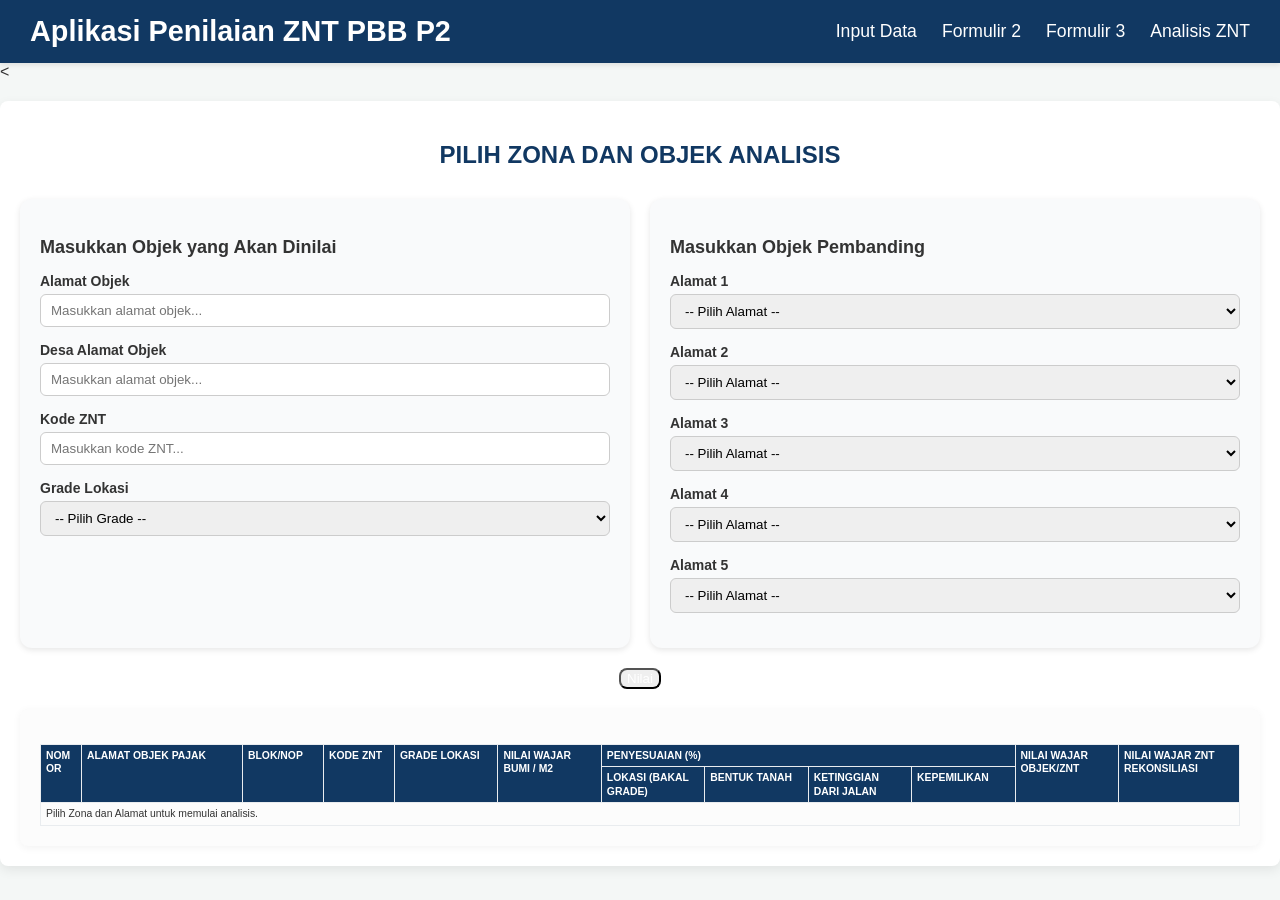
==== analisis.html @ ebc7b0b3 "Add files via upload" ====
<!DOCTYPE html>
<html lang="id">
<head>
  <meta charset="UTF-8">
  <meta name="viewport" content="width=device-width, initial-scale=1.0">
  <title>Analisis ZNT</title>
  <link rel="stylesheet" href="style.css">
</head>
<body class="formulir2"> 
  <div class="navbar">
    <div class="logo">Aplikasi Penilaian ZNT PBB P2</div>
    <ul>
      <li><a href="index.html">Input Data</a></li>
      <li><a href="formulir2.html">Formulir 2</a></li>
      <li><a href="formulir3.html">Formulir 3</a></li>
      <li class="active"><a href="analisis.html">Analisis ZNT</a></li>
    </ul>
  </div>

  <<div class="container">
  <h2>PILIH ZONA DAN OBJEK ANALISIS</h2>

  <div class="form-sections">
    <!-- Bagian Kiri -->
    <div class="form-card">
      <h3>Masukkan Objek yang Akan Dinilai</h3>
      <div class="form-field">
        <label for="alamatObjekInput">Alamat Objek</label>
        <input type="text" id="alamatObjekInput" placeholder="Masukkan alamat objek...">
      </div>
      <div class="form-field">
        <label for="alamatDesaInput">Desa Alamat Objek</label>
        <input type="text" id="alamatDesaInput" placeholder="Masukkan alamat objek...">
      </div>
      <div class="form-field">
        <label for="kodeZNTInput">Kode ZNT</label>
        <input type="text" id="kodeZNTInput" placeholder="Masukkan kode ZNT...">
      </div>
      <div class="form-field">
        <label for="gradeInputDropdown">Grade Lokasi</label>
        <select id="gradeInputDropdown">
          <option value="">-- Pilih Grade --</option>
          <option value="1">1</option>
          <option value="2">2</option>
          <option value="3">3</option>
          <option value="4">4</option>
          <option value="5">5</option>
          <option value="6">6</option>
          <option value="7">7</option>
          <option value="8">8</option>
          <option value="9">9</option>
          <option value="10">10</option>
        </select>
      </div>
    </div>

    <!-- Bagian Kanan -->
    <div class="form-card">
      <h3>Masukkan Objek Pembanding</h3>
      <div class="form-field">
        <label for="alamat1Select">Alamat 1</label>
        <select id="alamat1Select"><option value="">-- Pilih Alamat --</option></select>
      </div>
      <div class="form-field">
        <label for="alamat2Select">Alamat 2</label>
        <select id="alamat2Select"><option value="">-- Pilih Alamat --</option></select>
      </div>
      <div class="form-field">
        <label for="alamat3Select">Alamat 3</label>
        <select id="alamat3Select"><option value="">-- Pilih Alamat --</option></select>
      </div>
      <div class="form-field">
        <label for="alamat4Select">Alamat 4</label>
        <select id="alamat4Select"><option value="">-- Pilih Alamat --</option></select>
      </div>
      <div class="form-field">
        <label for="alamat4Select">Alamat 5</label>
        <select id="alamat4Select"><option value="">-- Pilih Alamat --</option></select>
      </div>
    </div>
  </div>

  <div class="button-container">
    <button id="showAnalysisBtn" class="bg-blue-600 hover:bg-blue-700 text-white font-bold py-3 px-6 rounded-lg shadow-md transition-colors">
      Nilai
    </button>
  </div>

  <!-- Tabel hasil -->
  <div class="table-container">
    <table class="data-table" id="analisisDataTable5">
      <thead>
        <tr>
          <th rowspan="2">Nomor</th>
          <th rowspan="2">Alamat Objek Pajak</th>
          <th rowspan="2">Blok/NOP</th>
          <th rowspan="2">Kode ZNT</th>
          <th rowspan="2">Grade Lokasi</th>
          <th rowspan="2">Nilai WAJAR Bumi / M2</th>
          <th colspan="4">PENYESUAIAN (%)</th>
          <th rowspan="2">NILAI WAJAR Objek/ZNT</th>
          <th rowspan="2">NILAI WAJAR ZNT REKONSILIASI</th>
        </tr>
        <tr>
          <th>Lokasi (bakal grade)</th>
          <th>Bentuk Tanah</th>
          <th>Ketinggian dari Jalan</th>
          <th>Kepemilikan</th>
        </tr>
      </thead>
      <tbody id="analisisTableBody5">
        <tr>
          <td colspan="12" class="px-6 py-4 text-center text-gray-500">
            Pilih Zona dan Alamat untuk memulai analisis.
          </td>
        </tr>
      </tbody>
    </table>
  </div>
</div>


  <script src="script.js"></script>
</body>
</html>
---- style.css ----
body {
    font-family: Arial, sans-serif;
    margin: 0;
    padding: 0;
    background-color: #f4f7f6;
    color: #333;
}

.container {
    max-width: 1400px;
    margin: 20px auto;
    padding: 20px;
    background-color: #ffffff;
    border-radius: 8px;
    box-shadow: 0 4px 12px rgba(0, 0, 0, 0.08);
}

h2 {
    text-align: center;
    color: #113862;
    margin-bottom: 30px;
}

/* --- Navbar Styling --- */
.navbar {
    background-color: #113862;
    color: white;
    padding: 15px 30px;
    display: flex;
    justify-content: space-between;
    align-items: center;
    box-shadow: 0 2px 5px rgba(0, 0, 0, 0.1);
    position: sticky;
    top: 0;
    z-index: 1000;
}

.navbar .logo {
    font-size: 1.8em;
    font-weight: bold;
}

.navbar ul {
    list-style: none;
    margin: 0;
    padding: 0;
    display: flex;
}

.navbar ul li {
    margin-left: 25px;
}

.navbar ul li a {
    color: white;
    text-decoration: none;
    font-size: 1.1em;
    padding: 5px 0;
    transition: color 0.3s ease;
}

.navbar ul li a:hover {
    color: #e0e0e0;
}

/* --- Content Wrapper for home.html layouts --- */
.content-wrapper {
    display: flex;
    gap: 25px;
    margin-top: 20px;
    flex-wrap: wrap;
}

.input-column {
    flex: 2;
    padding: 25px;
    background-color: #fcfcfc;
    border-radius: 8px;
    box-shadow: 0 2px 8px rgba(0,0,0,0.05);
    display: flex;
    flex-direction: column;
}

.map-column {
    flex: 3;
    padding: 25px;
    background-color: #fcfcfc;
    border-radius: 8px;
    box-shadow: 0 2px 8px rgba(0,0,0,0.05);
    display: flex;
    flex-direction: column;
    align-items: center;
}

/* Form Styling */
.form-row {
    display: flex;
    justify-content: space-between;
    gap: 15px;
    margin-bottom: 10px;
}

.form-row .input-group {
    flex: 1 1 calc(50% - 7.5px);
    margin-bottom: 0;
}

.input-group label {
    display: block;
    margin-bottom: 5px;
    font-weight: bold;
    color: #555;
    font-size: 0.85em;
}

.input-group input[type="text"],
.input-group input[type="number"],
.input-group input[type="date"],
.input-group select {
    width: 100%;
    padding: 7px 8px;
    border: 1px solid #ccd0d4;
    border-radius: 6px;
    box-sizing: border-box;
    font-size: 0.9em;
    color: #333;
    transition: border-color 0.3s ease, box-shadow 0.3s ease;
}

.input-group input:focus,
.input-group select:focus {
    border-color: #113862;
    box-shadow: 0 0 0 3px rgba(0, 123, 255, 0.25);
    outline: none;
}

/* Map Specific Styling */
#map {
    width: 100%;
    height: 250px;
    border-radius: 8px;
    border: 1px solid #e0e0e0;
    margin-top: 15px;
}

.map-hint {
    margin-top: 10px;
    margin-bottom: 10px;
    font-size: 0.85em;
    color: #777;
    text-align: center;
}

/* Form Button Styling */
button[type="submit"] {
    background-color: #28a745;
    color: white;
    padding: 10px 20px;
    border: none;
    border-radius: 6px;
    cursor: pointer;
    font-size: 1em;
    margin-top: 20px;
    width: 100%;
    transition: background-color 0.3s ease, transform 0.2s ease;
}

button[type="submit"]:hover {
    background-color: #218838;
    transform: translateY(-2px);
}

/* --- Table Styling (Common for both pages) --- */
.table-container {
    margin-top: 10px;
    overflow-x: auto;
    background-color: #fcfcfc;
    border-radius: 8px;
    box-shadow: 0 2px 8px rgba(0,0,0,0.05);
    padding: 20px;
}

.data-table {
    width: 100%;
    border-collapse: collapse;
    margin-top: 15px;
    table-layout: fixed;
}

.data-table th,
.data-table td {
    border: 1px solid #e9ecef;
    padding: 4px 5px;
    text-align: left;
    white-space: normal;
    word-wrap: break-word;
    font-size: 0.65em;
    line-height: 1.3;
    vertical-align: top;
}

.data-table th {
    background-color: #113862;
    color: white;
    font-weight: bold;
    text-transform: uppercase;
    position: sticky;
    top: 0;
    z-index: 1;
}

.data-table tbody tr:nth-child(even) {
    background-color: #f8f9fa;
}
.data-table tbody tr:hover {
    background-color: #e2f0ff;
}

.action-buttons {
    display: flex;
    flex-wrap: wrap;
    gap: 2px;
    justify-content: center;
}

.action-buttons button {
    padding: 3px 5px;
    border: none;
    border-radius: 3px;
    cursor: pointer;
    font-size: 0.6em;
    font-weight: bold;
    transition: background-color 0.2s ease, transform 0.1s ease;
}

.action-buttons .edit-btn {
    background-color: #ffc107;
    color: #333;
}
.action-buttons .edit-btn:hover {
    background-color: #e0a800;
    transform: translateY(-1px);
}

.action-buttons .delete-btn {
    background-color: #dc3545;
    color: white;
}
.action-buttons .delete-btn:hover {
    background-color: #c82333;
    transform: translateY(-1px);
}

/* --- New Reference Table Styling (home.html specific) --- */
.reference-table-container {
    margin-top: 15px;
    width: 100%;
}

.reference-table-container h3 {
    margin-bottom: 5px;
    text-align: center;
    color: #555;
    font-size: 0.9em;
}

#dataReferensiTable {
    width: 100%;
    border-collapse: collapse;
}

#dataReferensiTable th,
#dataReferensiTable td {
    border: 1px solid #e0e0e0;
    padding: 5px 8px;
    text-align: left;
    font-size: 0.7em;
    vertical-align: middle;
}

#dataReferensiTable th {
    background-color: #f0f0f0;
    font-weight: bold;
}

#dataReferensiTable td:nth-child(1) { width: 30px; text-align: center; }
#dataReferensiTable td:nth-child(2) { width: 60%; }
#dataReferensiTable td:nth-child(3) { width: 25%; }

#dataReferensiTable input[type="text"] {
    width: 100%;
    box-sizing: border-box;
    padding: 3px;
    border: 1px solid #ccc;
    border-radius: 4px;
    text-align: center;
    font-size: 0.8em;
}

/* Specific column widths for Formulir 2 */
body.formulir2 .data-table th:nth-child(1) { width: 30px; }
body.formulir2 .data-table th:nth-child(2) { width: 150px; }
body.formulir2 .data-table th:nth-child(3) { width: 70px; }
body.formulir2 .data-table th:nth-child(4) { width: 60px; }

/* Kolom di baris header kedua untuk Formulir 2 */
body.formulir2 .data-table thead tr:nth-child(2) th:nth-child(1) { width: 70px; }
body.formulir2 .data-table thead tr:nth-child(2) th:nth-child(2) { width: 80px; }
body.formulir2 .data-table thead tr:nth-child(2) th:nth-child(3) { width: 100px; }
body.formulir2 .data-table thead tr:nth-child(2) th:nth-child(4) { width: 80px; }
body.formulir2 .data-table th:nth-child(9) { width: 110px; }
body.formulir2 .data-table thead tr:nth-child(2) th:nth-child(5) { width: 110px; }
body.formulir2 .data-table thead tr:nth-child(2) th:nth-child(6) { width: 60px; }
body.formulir2 .data-table thead tr:nth-child(2) th:nth-child(7) { width: 90px; }
body.formulir2 .data-table thead tr:nth-child(2) th:nth-child(8) { width: 120px; }
body.formulir2 .data-table thead tr:nth-child(2) th:nth-child(9) { width: 80px; }

/* Kolom di baris header pertama yang tidak punya colspan untuk Formulir 2 */
body.formulir2 .data-table th:nth-child(15) { width: 100px; }
body.formulir2 .data-table th:nth-child(16) { width: 90px; }
body.formulir2 .data-table th:nth-child(17) { width: 90px; }
body.formulir2 .data-table th:nth-child(18) { width: 110px; }
body.formulir2 .data-table th:nth-child(19) { width: 110px; }

/* Responsive adjustments */
@media (max-width: 1200px) {
    .content-wrapper {
        flex-direction: column;
    }
    .form-row .input-group {
        flex: 1 1 100%;
    }
}

@media (max-width: 768px) {
    .navbar {
        flex-direction: column;
        align-items: flex-start;
        padding: 10px 20px;
    }
    .navbar ul {
        margin-top: 10px;
        flex-direction: column;
        align-items: flex-start;
    }
    .navbar ul li {
        margin-left: 0;
        margin-bottom: 5px;
    }
}


/* --- New Search Bar Styling (untuk formulir 3) --- */
.search-bar {
    display: flex; /* Mengatur layout dengan flexbox */
    align-items: flex-start; /* Menjaga label di bagian atas */
    background-color: #fff;
    border-radius: 8px;
    padding: 15px 20px;
    box-shadow: 0 4px 12px rgba(0, 0, 0, 0.08); /* Memberikan bayangan halus */
    gap: 20px; /* Jarak antar kolom input */
    margin-bottom: 20px;
}

.search-field {
    flex: 1; /* Membuat setiap kolom mengambil ruang yang sama */
    display: flex;
    flex-direction: column;
}

.search-field label {
    font-size: 14px;
    color: #7f8c8d;
    margin-bottom: 5px;
    font-weight: normal;
}

.search-field input[type="text"],
.search-field select {
    width: 100%;
    padding: 8px 0; /* Padding vertikal yang lebih sedikit */
    border: none;
    background-color: transparent;
    font-size: 16px;
    color: #333;
    outline: none;
    -webkit-appearance: none; /* Menghilangkan styling default browser untuk select */
    -moz-appearance: none;
    appearance: none;
}

.search-field input:focus,
.search-field select:focus {
    box-shadow: none; /* Menghilangkan bayangan saat fokus */
    border-color: transparent;
}

/* Mengatur dropdown agar tidak ada panah default */
.search-field select {
    background-image: url('data:image/svg+xml;utf8,<svg fill="%237f8c8d" height="24" viewBox="0 0 24 24" width="24" xmlns="http://www.w3.org/2000/svg"><path d="M7 10l5 5 5-5z"/><path d="M0 0h24v24H0z" fill="none"/></svg>');
    background-repeat: no-repeat;
    background-position: right center;
    padding-right: 25px;
}

/* Responsive design untuk layar kecil */
@media (max-width: 768px) {
    .search-bar {
        flex-direction: column; /* Mengubah menjadi kolom untuk layar kecil */
        align-items: stretch;
    }
    
    .search-field {
        margin-bottom: 15px; /* Menambah jarak antar input */
    }
}

/* --- New Search Page Styles --- */
.search-page {
    display: flex;
    flex-direction: column;
    justify-content: center;
    align-items: center;
    height: calc(100vh - 80px);
    max-width: none;
    background-color: #f4f7f6;
    box-shadow: none;
}

.search-container {
    display: flex;
    flex-direction: column;
    gap: 15px;
    width: 90%;
    max-width: 400px;
    padding: 30px;
    background-color: #fff;
    border-radius: 8px;
    box-shadow: 0 4px 12px rgba(0, 0, 0, 0.08);
    text-align: center;
}

.search-input {
    width: 100%;
    padding: 12px;
    border: 1px solid #ccd0d4;
    border-radius: 6px;
    box-sizing: border-box;
    background-color: white;
    font-size: 1em;
    transition: border-color 0.3s ease, box-shadow 0.3s ease;
}

.search-input:focus {
    border-color: #113862;
    box-shadow: 0 0 0 3px rgba(17, 56, 98, 0.25);
    outline: none;
}

.search-button {
    width: 100%;
    padding: 12px;
    background-color: #113862;
    color: white;
    border: none;
    border-radius: 6px;
    cursor: pointer;
    font-size: 1em;
    font-weight: bold;
    transition: background-color 0.3s ease, transform 0.2s ease;
}

.search-button:hover {
    background-color: #0c2642;
    transform: translateY(-2px);
}

/* --- Datamaps.html Specific Styles --- */
.datamaps-container {
    width: 100%;
    height: calc(100vh - 80px);
    margin: 0;
    padding: 0;
    box-shadow: none;
    border-radius: 0;
}

#fullpageMap {
    width: 100%;
    height: 100%;
    border-radius: 8px;
    box-shadow: 0 4px 12px rgba(0, 0, 0, 0.08);
}

/* Marker kustom untuk Leaflet */
.leaflet-div-icon {
    background: transparent;
    border: none;
}
.leaflet-div-icon div {
    background-color: #007bff;
    width: 20px;
    height: 20px;
    border-radius: 50%;
    border: 3px solid white;
    box-shadow: 0 2px 4px rgba(0, 0, 0, 0.2);
    transform: translate(-10px, -10px);
}

/* --- Export Buttons --- */
.export-btn-container {
    display: flex;
    justify-content: flex-end;
    margin-top: 15px;
    margin-bottom: 5px;
}

.export-btn {
    background-color: #4CAF50;
    color: white;
    padding: 10px 20px;
    border: none;
    border-radius: 6px;
    cursor: pointer;
    font-size: 1em;
    transition: background-color 0.3s ease;
}

.export-btn:hover {
    background-color: #45a049;
}

/* --- Custom Modal Styles --- */
.fixed {
    position: fixed;
}
.inset-0 {
    top: 0;
    right: 0;
    bottom: 0;
    left: 0;
}
.bg-gray-600 {
    background-color: #4a5568;
}
.bg-opacity-50 {
    opacity: 0.5;
}
.overflow-y-auto {
    overflow-y: auto;
}
.h-full {
    height: 100%;
}
.w-full {
    width: 100%;
}
.flex {
    display: flex;
}
.items-center {
    align-items: center;
}
.justify-center {
    justify-content: center;
}
.bg-white {
    background-color: #fff;
}
.p-6 {
    padding: 1.5rem;
}
.rounded-lg {
    border-radius: 0.5rem;
}
.shadow-lg {
    box-shadow: 0 10px 15px -3px rgba(0, 0, 0, 0.1), 0 4px 6px -2px rgba(0, 0, 0, 0.05);
}
.max-w-sm {
    max-width: 24rem;
}
.mx-auto {
    margin-left: auto;
    margin-right: auto;
}
.text-gray-800 {
    color: #2d3748;
}
.text-lg {
    font-size: 1.125rem;
}
.mb-4 {
    margin-bottom: 1rem;
}
.space-x-2 > * + * {
    margin-left: 0.5rem;
}
.px-4 {
    padding-left: 1rem;
    padding-right: 1rem;
}
.py-2 {
    padding-top: 0.5rem;
    padding-bottom: 0.5rem;
}
.bg-gray-200 {
    background-color: #edf2f7;
}
.text-gray-800 {
    color: #2d3748;
}
.hover\:bg-gray-300:hover {
    background-color: #e2e8f0;
}
.transition {
    transition-property: background-color, border-color, color, fill, stroke, opacity, box-shadow, transform, filter, backdrop-filter;
}
.duration-300 {
    transition-duration: 0.3s;
}
.bg-red-500 {
    background-color: #f56565;
}
.text-white {
    color: #fff;
}
.hover\:bg-red-600:hover {
    background-color: #e53e3e;
}

.form-sections {
  display: flex;
  gap: 20px;
  margin-bottom: 20px;
}

.form-card {
  flex: 1;
  background: #f9fafb;
  padding: 20px;
  border-radius: 12px;
  box-shadow: 0 2px 6px rgba(0,0,0,0.1);
}

.form-card h3 {
  margin-bottom: 15px;
  font-size: 18px;
  color: #333;
}

.form-field {
  margin-bottom: 15px;
  display: flex;
  flex-direction: column;
}

.form-field label {
  margin-bottom: 5px;
  font-weight: bold;
  font-size: 14px;
}

.form-field input, 
.form-field select {
  padding: 8px 10px;
  border: 1px solid #ccc;
  border-radius: 6px;
}
.button-container {
  margin-bottom: 20px;
  text-align: center;
}
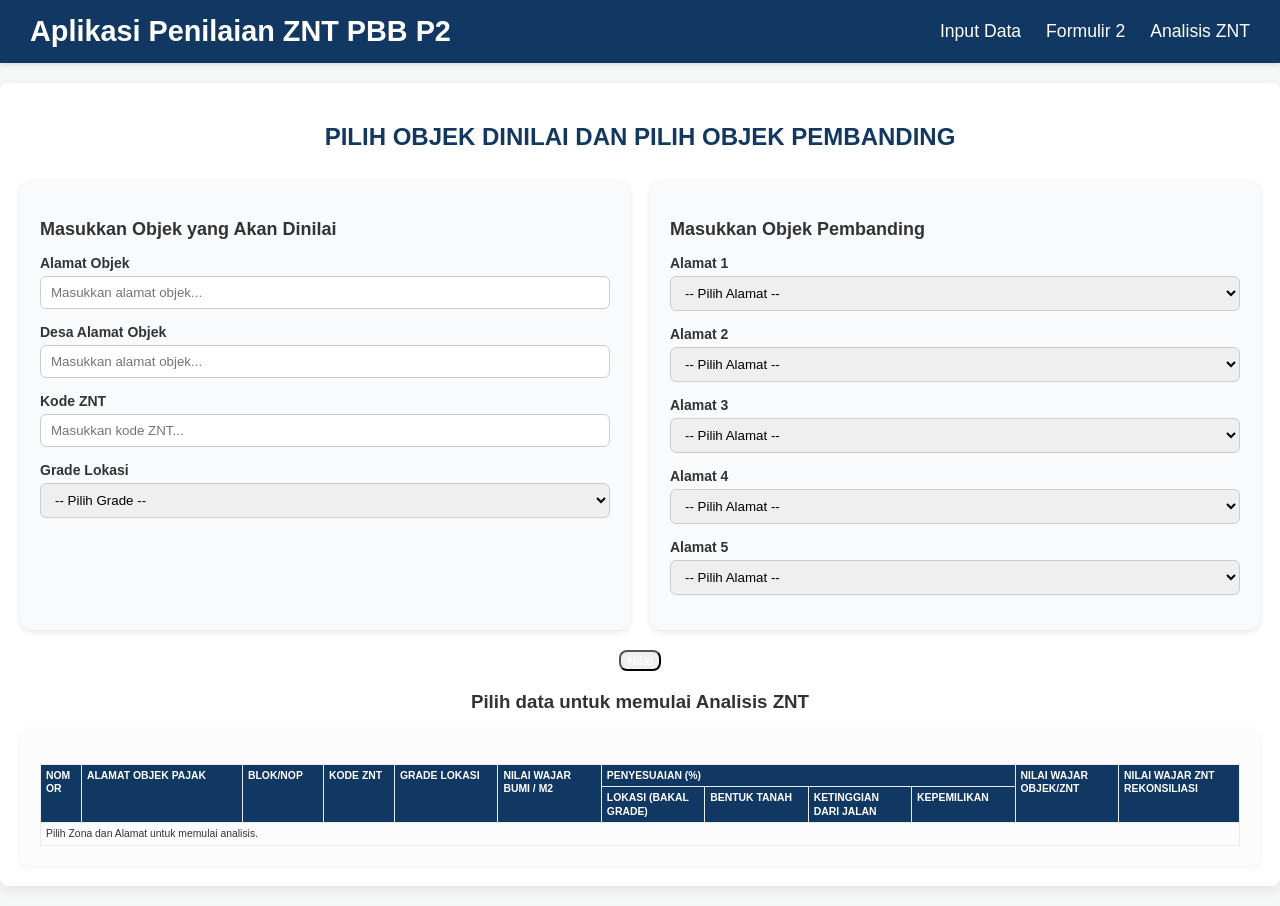
==== commit 2d649218: "Update analisis.html" ====
--- a/analisis.html
+++ b/analisis.html
@@ -12,13 +12,12 @@
     <ul>
       <li><a href="index.html">Input Data</a></li>
       <li><a href="formulir2.html">Formulir 2</a></li>
-      <li><a href="formulir3.html">Formulir 3</a></li>
       <li class="active"><a href="analisis.html">Analisis ZNT</a></li>
     </ul>
   </div>
 
-  <<div class="container">
-  <h2>PILIH ZONA DAN OBJEK ANALISIS</h2>
+  <div class="container">
+  <h2>PILIH OBJEK DINILAI DAN PILIH OBJEK PEMBANDING</h2>
 
   <div class="form-sections">
     <!-- Bagian Kiri -->
@@ -74,8 +73,8 @@
         <select id="alamat4Select"><option value="">-- Pilih Alamat --</option></select>
       </div>
       <div class="form-field">
-        <label for="alamat4Select">Alamat 5</label>
-        <select id="alamat4Select"><option value="">-- Pilih Alamat --</option></select>
+        <label for="alamat5Select">Alamat 5</label>
+        <select id="alamat5Select"><option value="">-- Pilih Alamat --</option></select>
       </div>
     </div>
   </div>
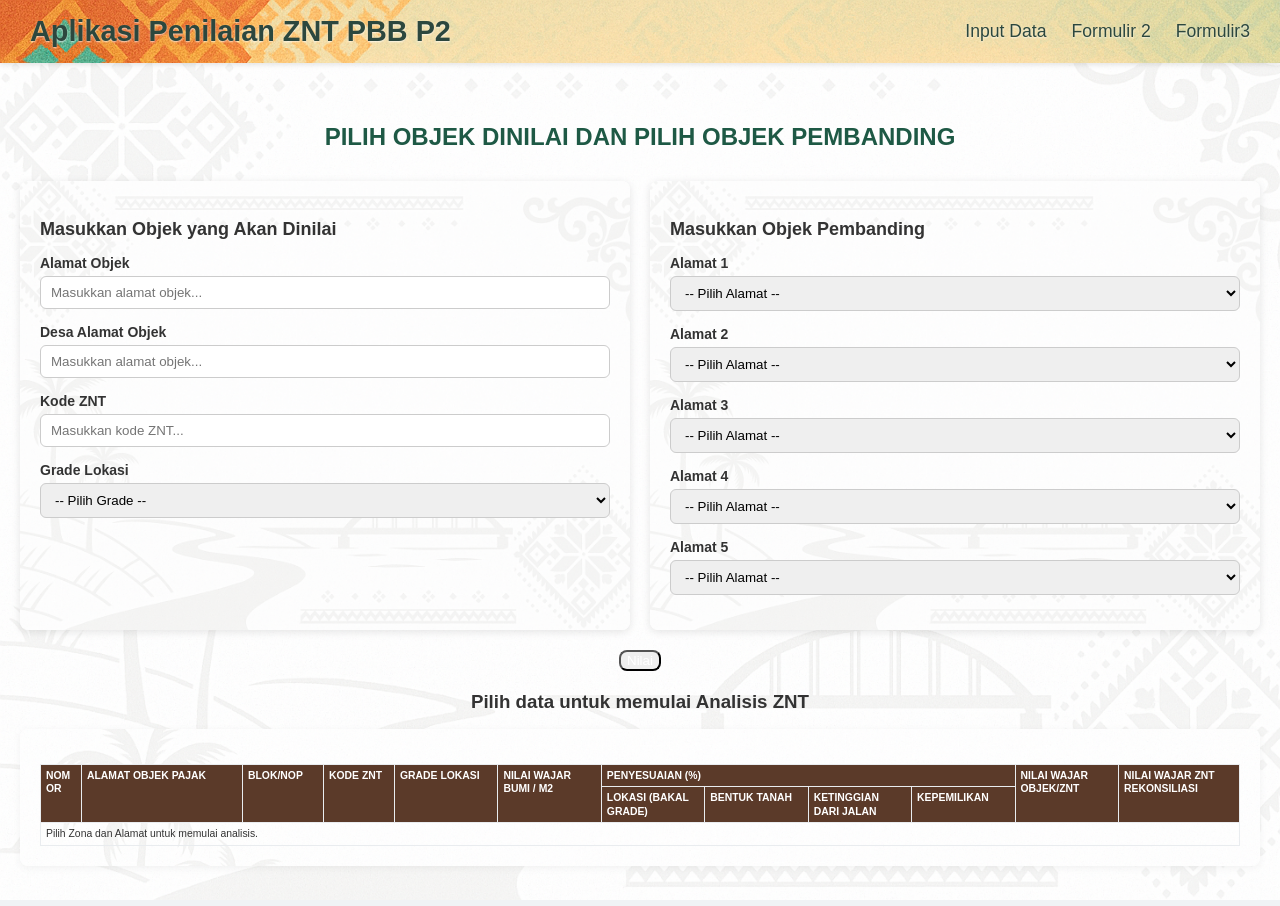
==== commit 18c124f4: "Fix HTML structure and update navbar links" ====
--- a/analisis.html
+++ b/analisis.html
@@ -11,8 +11,8 @@
     <div class="logo">Aplikasi Penilaian ZNT PBB P2</div>
     <ul>
       <li><a href="index.html">Input Data</a></li>
-      <li><a href="formulir2.html">Formulir 2</a></li>
-      <li class="active"><a href="analisis.html">Analisis ZNT</a></li>
+            <li><a href="formulir2.html">Formulir 2</a></li>
+            <li class="active"><a href="analisis.html">Formulir3</a></li>
     </ul>
   </div>
 
--- a/style.css
+++ b/style.css
@@ -2,29 +2,38 @@
     font-family: Arial, sans-serif;
     margin: 0;
     padding: 0;
-    background-color: #f4f7f6;
     color: #333;
-}
-
+    
+    /* Wajib: Tempatkan Gambar Background di sini */
+    background-image: url('bg.png'); 
+    background-repeat: no-repeat;
+    background-attachment: fixed;
+    background-size: cover;
+    /* Ganti warna fallback dengan warna abu-abu muda yang tidak terlalu putih, untuk kontras tipis */
+    background-color: #f0f3f5; 
+}
+
+/* 🟢 CONTAINER UTAMA (Dibuat Transparan Penuh) */
 .container {
     max-width: 1400px;
     margin: 20px auto;
     padding: 20px;
-    background-color: #ffffff;
+    /* Transparan Penuh, agar content-wrapper bisa menampilkan gambarnya */
+    background-color: transparent !important; 
     border-radius: 8px;
-    box-shadow: 0 4px 12px rgba(0, 0, 0, 0.08);
+    box-shadow: none; /* Hilangkan shadow di container agar lebih mulus */
 }
 
 h2 {
     text-align: center;
-    color: #113862;
+    color: #1E5945;
     margin-bottom: 30px;
 }
 
-/* --- Navbar Styling --- */
+/* --- Navbar Styling (Tetap Solid) --- */
 .navbar {
-    background-color: #113862;
-    color: white;
+    background-image: url('oi.png'); 
+    color: #1E5945;
     padding: 15px 30px;
     display: flex;
     justify-content: space-between;
@@ -36,8 +45,11 @@
 }
 
 .navbar .logo {
+    font-family: 'Poppins', sans-serif; /* Modern dan elegan */
     font-size: 1.8em;
-    font-weight: bold;
+    font-weight: 600;
+    color: #2C473E; /* Hijau tua alami, nyatu dengan nuansa alam */
+    text-shadow: 0 1px 2px rgba(255, 255, 255, 0.7); /* biar tetap kebaca di gambar */
 }
 
 .navbar ul {
@@ -52,7 +64,8 @@
 }
 
 .navbar ul li a {
-    color: white;
+    color: #2C473E; /* Hijau tua alami, nyatu dengan nuansa alam */
+    text-shadow: 0 1px 2px rgba(255, 255, 255, 0.7);
     text-decoration: none;
     font-size: 1.1em;
     padding: 5px 0;
@@ -71,26 +84,28 @@
     flex-wrap: wrap;
 }
 
-.input-column {
-    flex: 2;
-    padding: 25px;
-    background-color: #fcfcfc;
+/* 🟢 KOLOM INPUT/MAP/FORM CARD (Kini menampung gambar background 70-80% Solid) */
+.input-column, 
+.map-column,
+.form-card {
+    /* MENGGUNAKAN GAMBAR SEBAGAI BACKGROUND UTAMA KOLOM */
+    background-image: url('bg.png'); /* ⬅️ GAMBAR DIPINDAHKAN KE SINI */
+    background-repeat: no-repeat;
+    background-size: cover;
+    background-position: center center;
+    
+    /* Tambahkan lapisan putih transparan di atas gambar (agar teks terbaca) */
+    background-color: rgba(255, 255, 255, 0.7) !important; /* 70% solid white */
+    
+    /* Properti lain */
     border-radius: 8px;
-    box-shadow: 0 2px 8px rgba(0,0,0,0.05);
-    display: flex;
-    flex-direction: column;
-}
-
-.map-column {
-    flex: 3;
-    padding: 25px;
-    background-color: #fcfcfc;
-    border-radius: 8px;
-    box-shadow: 0 2px 8px rgba(0,0,0,0.05);
-    display: flex;
-    flex-direction: column;
-    align-items: center;
-}
+    box-shadow: 0 2px 8px rgba(0,0,0,0.1);
+}
+
+.input-column { flex: 2; padding: 25px; display: flex; flex-direction: column; }
+.map-column { flex: 3; padding: 25px; display: flex; flex-direction: column; align-items: center; }
+.form-card { flex: 1; padding: 20px; }
+
 
 /* Form Styling */
 .form-row {
@@ -113,6 +128,7 @@
     font-size: 0.85em;
 }
 
+/* 🟢 INPUT FIELDS (95% Solid, Agar Mudah Dibaca) */
 .input-group input[type="text"],
 .input-group input[type="number"],
 .input-group input[type="date"],
@@ -124,6 +140,8 @@
     box-sizing: border-box;
     font-size: 0.9em;
     color: #333;
+    /* Dibuat hampir solid agar mudah dibaca, hanya 5% transparan */
+    background-color: rgba(255, 255, 255, 0.95) !important; 
     transition: border-color 0.3s ease, box-shadow 0.3s ease;
 }
 
@@ -171,13 +189,26 @@
 }
 
 /* --- Table Styling (Common for both pages) --- */
-.table-container {
-    margin-top: 10px;
-    overflow-x: auto;
-    background-color: #fcfcfc;
+
+/* 🟢 KONTAINER TABEL & SEARCH BAR (Kini menampung gambar background 80% Solid) */
+.table-container,
+.search-bar,
+.search-container {
+    /* MENGGUNAKAN GAMBAR SEBAGAI BACKGROUND UTAMA TABEL */
+    background-image: url('bg.png'); 
+    background-repeat: no-repeat;
+    background-size: cover;
+    background-position: center center;
+    
+    /* Tambahkan lapisan putih transparan di atas gambar */
+    background-color: rgba(255, 255, 255, 0.8) !important; /* 80% solid white */
+    
+    /* Properti lain */
     border-radius: 8px;
     box-shadow: 0 2px 8px rgba(0,0,0,0.05);
     padding: 20px;
+    margin-top: 10px;
+    overflow-x: auto;
 }
 
 .data-table {
@@ -200,7 +231,7 @@
 }
 
 .data-table th {
-    background-color: #113862;
+    background-color: #5B3A29;
     color: white;
     font-weight: bold;
     text-transform: uppercase;
@@ -209,8 +240,10 @@
     z-index: 1;
 }
 
+/* 🟢 BARIS GENAP TABEL (85% Solid) */
 .data-table tbody tr:nth-child(even) {
-    background-color: #f8f9fa;
+    /* Dibuat sedikit lebih solid agar kontras antar baris terlihat */
+    background-color: rgba(248, 249, 250, 0.85) !important;
 }
 .data-table tbody tr:hover {
     background-color: #e2f0ff;
@@ -278,8 +311,9 @@
     vertical-align: middle;
 }
 
+/* 🟢 HEADER TABEL REFERENSI (85% Solid) */
 #dataReferensiTable th {
-    background-color: #f0f0f0;
+    background-color: rgba(240, 240, 240, 0.85) !important;
     font-weight: bold;
 }
 
@@ -351,19 +385,18 @@
 
 
 /* --- New Search Bar Styling (untuk formulir 3) --- */
+
+/* 🟢 SEARCH BAR & CONTAINER */
 .search-bar {
-    display: flex; /* Mengatur layout dengan flexbox */
-    align-items: flex-start; /* Menjaga label di bagian atas */
-    background-color: #fff;
-    border-radius: 8px;
-    padding: 15px 20px;
-    box-shadow: 0 4px 12px rgba(0, 0, 0, 0.08); /* Memberikan bayangan halus */
-    gap: 20px; /* Jarak antar kolom input */
+    display: flex; 
+    align-items: flex-start; 
+    /* ... properti background sudah dihandle di atas (search-bar, search-container) */
+    gap: 20px; 
     margin-bottom: 20px;
 }
 
 .search-field {
-    flex: 1; /* Membuat setiap kolom mengambil ruang yang sama */
+    flex: 1; 
     display: flex;
     flex-direction: column;
 }
@@ -378,20 +411,20 @@
 .search-field input[type="text"],
 .search-field select {
     width: 100%;
-    padding: 8px 0; /* Padding vertikal yang lebih sedikit */
+    padding: 8px 0; 
     border: none;
-    background-color: transparent;
+    background-color: transparent; 
     font-size: 16px;
     color: #333;
     outline: none;
-    -webkit-appearance: none; /* Menghilangkan styling default browser untuk select */
+    -webkit-appearance: none; 
     -moz-appearance: none;
     appearance: none;
 }
 
 .search-field input:focus,
 .search-field select:focus {
-    box-shadow: none; /* Menghilangkan bayangan saat fokus */
+    box-shadow: none; 
     border-color: transparent;
 }
 
@@ -406,12 +439,12 @@
 /* Responsive design untuk layar kecil */
 @media (max-width: 768px) {
     .search-bar {
-        flex-direction: column; /* Mengubah menjadi kolom untuk layar kecil */
+        flex-direction: column; 
         align-items: stretch;
     }
     
     .search-field {
-        margin-bottom: 15px; /* Menambah jarak antar input */
+        margin-bottom: 15px; 
     }
 }
 
@@ -423,10 +456,11 @@
     align-items: center;
     height: calc(100vh - 80px);
     max-width: none;
-    background-color: #f4f7f6;
+    background-color: transparent !important; 
     box-shadow: none;
 }
 
+/* 🟢 SEARCH CONTAINER (Background dihandle di atas) */
 .search-container {
     display: flex;
     flex-direction: column;
@@ -434,7 +468,7 @@
     width: 90%;
     max-width: 400px;
     padding: 30px;
-    background-color: #fff;
+    /* ... properti background dihandle di atas */
     border-radius: 8px;
     box-shadow: 0 4px 12px rgba(0, 0, 0, 0.08);
     text-align: center;
@@ -530,42 +564,10 @@
     background-color: #45a049;
 }
 
-/* --- Custom Modal Styles --- */
-.fixed {
-    position: fixed;
-}
-.inset-0 {
-    top: 0;
-    right: 0;
-    bottom: 0;
-    left: 0;
-}
-.bg-gray-600 {
-    background-color: #4a5568;
-}
-.bg-opacity-50 {
-    opacity: 0.5;
-}
-.overflow-y-auto {
-    overflow-y: auto;
-}
-.h-full {
-    height: 100%;
-}
-.w-full {
-    width: 100%;
-}
-.flex {
-    display: flex;
-}
-.items-center {
-    align-items: center;
-}
-.justify-center {
-    justify-content: center;
-}
+/* --- Custom Modal Styles (Mengatasi masalah di utility classes) --- */
+/* 🟢 MODAL BACKGROUND PUTIH (85% Solid) */
 .bg-white {
-    background-color: #fff;
+    background-color: rgba(255, 255, 255, 0.85) !important;
 }
 .p-6 {
     padding: 1.5rem;
@@ -629,44 +631,36 @@
 }
 
 .form-sections {
-  display: flex;
-  gap: 20px;
-  margin-bottom: 20px;
-}
-
-.form-card {
-  flex: 1;
-  background: #f9fafb;
-  padding: 20px;
-  border-radius: 12px;
-  box-shadow: 0 2px 6px rgba(0,0,0,0.1);
+    display: flex;
+    gap: 20px;
+    margin-bottom: 20px;
 }
 
 .form-card h3 {
-  margin-bottom: 15px;
-  font-size: 18px;
-  color: #333;
+    margin-bottom: 15px;
+    font-size: 18px;
+    color: #333;
 }
 
 .form-field {
-  margin-bottom: 15px;
-  display: flex;
-  flex-direction: column;
+    margin-bottom: 15px;
+    display: flex;
+    flex-direction: column;
 }
 
 .form-field label {
-  margin-bottom: 5px;
-  font-weight: bold;
-  font-size: 14px;
+    margin-bottom: 5px;
+    font-weight: bold;
+    font-size: 14px;
 }
 
 .form-field input, 
 .form-field select {
-  padding: 8px 10px;
-  border: 1px solid #ccc;
-  border-radius: 6px;
+    padding: 8px 10px;
+    border: 1px solid #ccc;
+    border-radius: 6px;
 }
 .button-container {
-  margin-bottom: 20px;
-  text-align: center;
-}
+    margin-bottom: 20px;
+    text-align: center;
+}
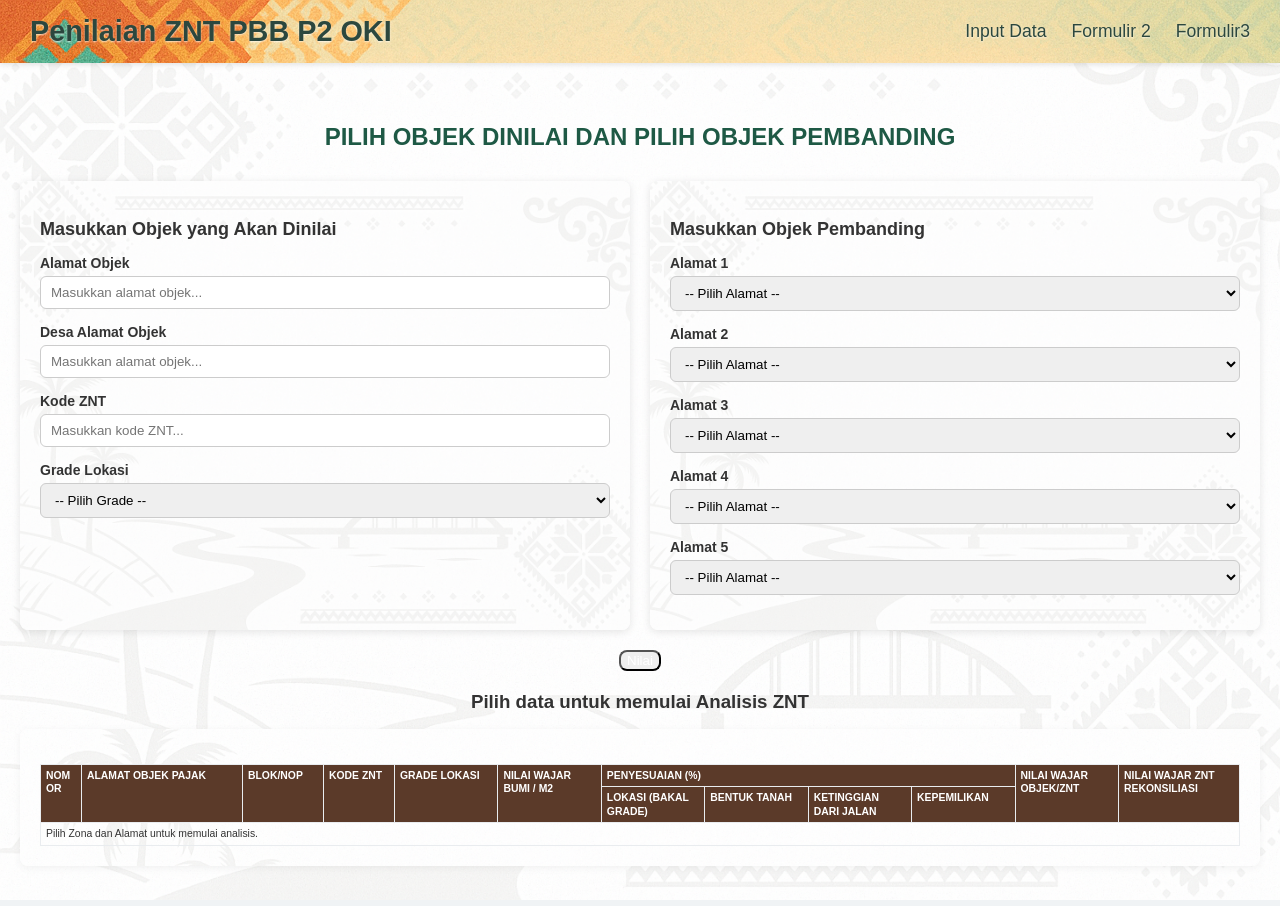
==== commit 12f7c82f: "Update analisis.html" ====
--- a/analisis.html
+++ b/analisis.html
@@ -8,7 +8,7 @@
 </head>
 <body class="formulir2"> 
   <div class="navbar">
-    <div class="logo">Aplikasi Penilaian ZNT PBB P2</div>
+    <div class="logo">Penilaian ZNT PBB P2 OKI</div>
     <ul>
       <li><a href="index.html">Input Data</a></li>
             <li><a href="formulir2.html">Formulir 2</a></li>
@@ -122,3 +122,4 @@
   <script src="script.js"></script>
 </body>
 </html>
+
